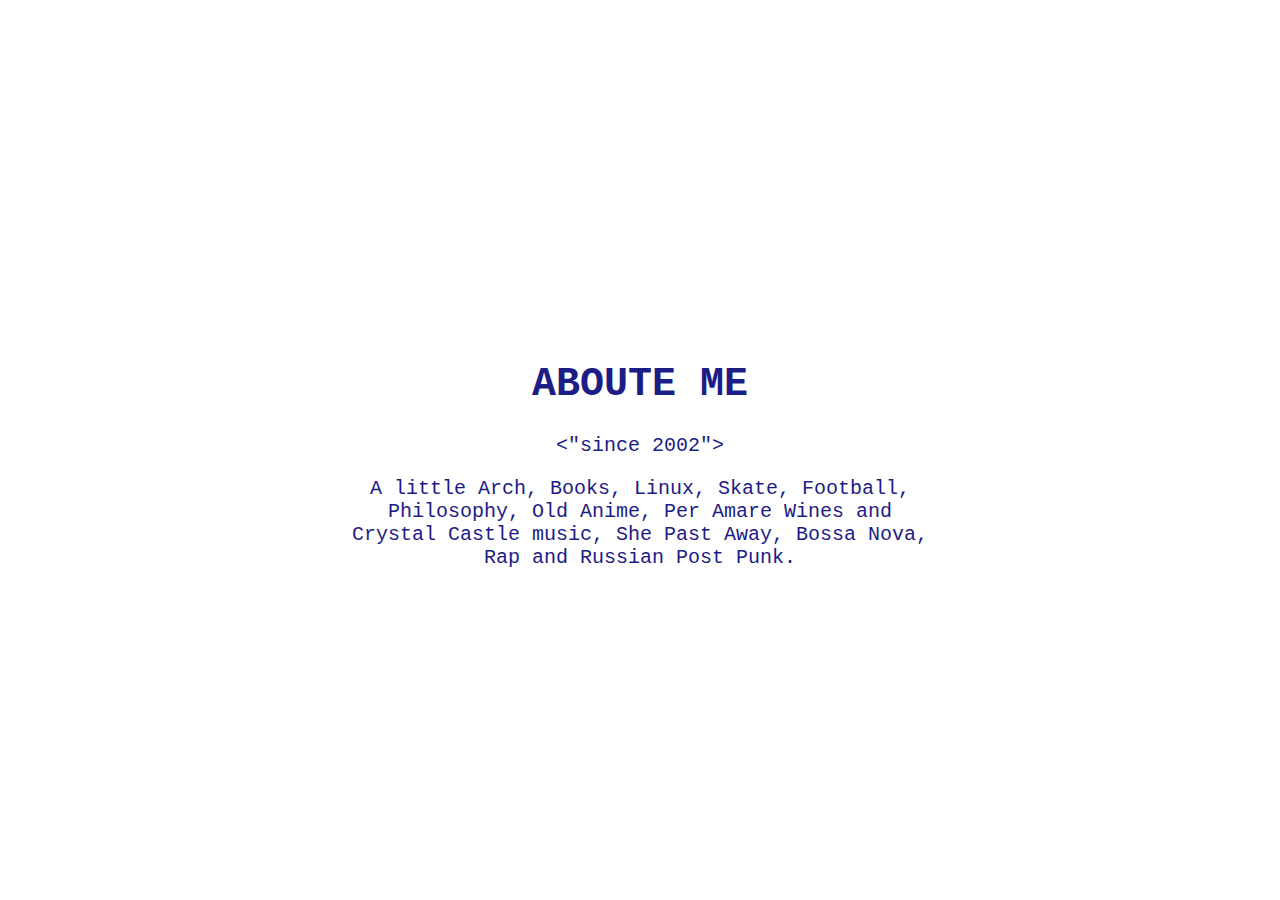
==== aboutMe.html @ 4068f59e "Update aboutMe.html" ====
<!DOCTYPE html>
<html lang="en">
<head>
    <meta charset="ISO-8859-1">
    <meta name="viewport" content="width=device-width, initial-scale=1.0">
    <title>santoscyberx</title>
    <style>
        body {
            background: #FFFFFF;
            color: #1d1d86;
            font-family: Courier New;
            font-size: 20px;
            margin: 0;
            display: flex;
            justify-content: center;
            align-items: center;
            height: 100vh;
        }
        #content {
            text-align: center;
            max-width: 800px;
            padding: 20px;
            position: absolute;
            top: 50%;
            left: 50%;
            transform: translate(-50%, -50%);
        }
        #footer {
            text-align: center;
            font-size: 12px;
            font-weight: bold;
        }
        #footer a {
            text-decoration: none; /* Remove underlines from links */
            color: inherit; /* Inherit text color from parent */
            margin: 0 10px; /* Adiciona margem entre os links */
        }
    </style>
</head>
<body>
    <div id="content">
 
        <br>
        <h1>ABOUTE ME </h1>
        <p>&lt;"since 2002"&gt;</p>
        <p>A little Arch, Books, Linux, Skate, Football, Philosophy, Old Anime, Per Amare Wines and Crystal Castle music, She Past Away, Bossa Nova, Rap and Russian Post Punk.
        </p>
 
    </div>
</body>
</html>
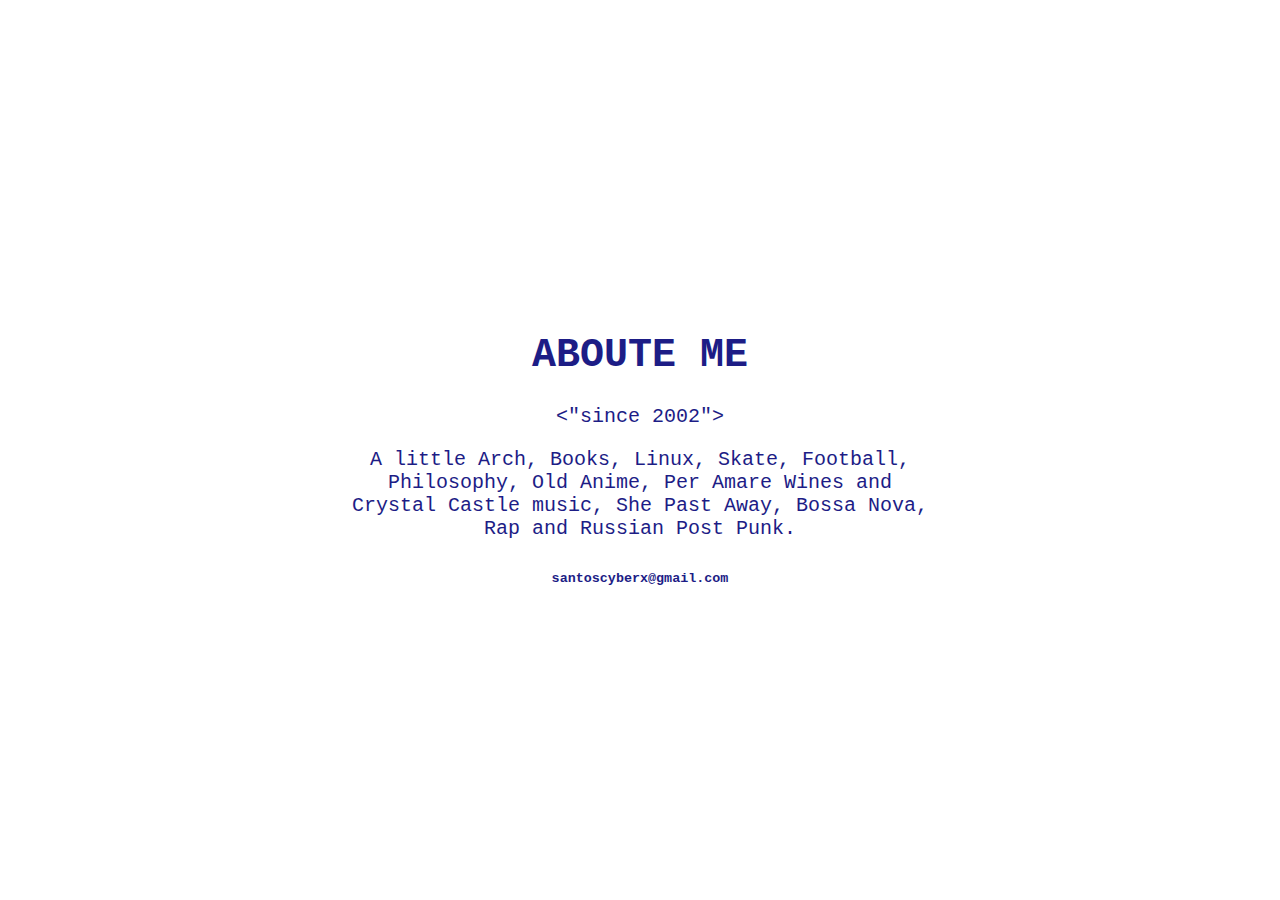
==== commit e9413341: "Update aboutMe.html" ====
--- a/aboutMe.html
+++ b/aboutMe.html
@@ -45,7 +45,7 @@
         <p>&lt;"since 2002"&gt;</p>
         <p>A little Arch, Books, Linux, Skate, Football, Philosophy, Old Anime, Per Amare Wines and Crystal Castle music, She Past Away, Bossa Nova, Rap and Russian Post Punk.
         </p>
- 
+        <h6>santoscyberx@gmail.com</h6>
     </div>
 </body>
 </html>
